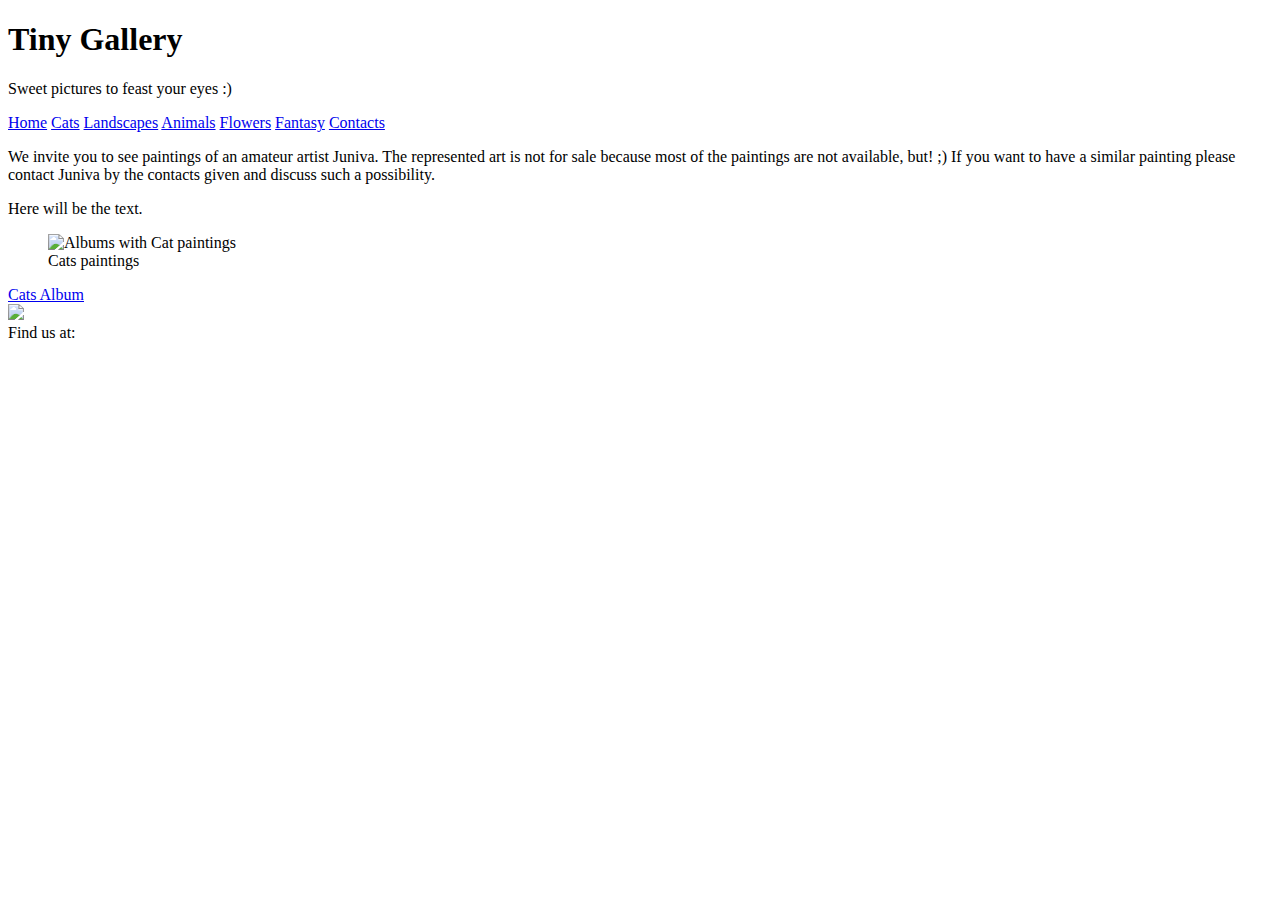
==== index.html @ 1af263bf "Pictures" ====
<!DOCTYPE html>
<html lang="en">
<head>
    <meta charset="UTF-8">
    <meta http-equiv="X-UA-Compatible" content="IE=edge">
    <meta name="viewport" content="width=device-width, initial-scale=1.0">
    <meta name="description" content="Online gallery for the painter Juniva">
    <meta name="keywords" content="realistic art, abstract art, painter, artist, painting, paintings, cat picture, flower painting, animal paintings">
    <meta name="author" content="Juniva">
    <title>Tiny Gallery</title>
</head>
<body>
    
    <header>
    <h1>Tiny Gallery</h1>
    <p>Sweet pictures to feast your eyes :)</p>
    </header>
    <nav>
    <a href="index.html" aria-label="Go to main page">Home</a>
    <a href="cats.html" aria-label="Go to paintings with cats">Cats</a>
    <a href="landscapes.html" aria-label="Go to paintings with landscapes">Landscapes</a>
    <a href="animals.html" aria-label="Go to paintings with animals">Animals</a>
    <a href="flowers.html" aria-label="Go to paintings with flowers">Flowers</a>
    <a href="fantasy.html" aria-label="Go to fantasy paintings">Fantasy</a>
    <a href="#contacts" aria-label="Contact us">Contacts</a>
    </nav>
    <p>We invite you to see paintings of an amateur artist Juniva. The represented art is not for sale because most of the paintings 
        are not available, but! ;) If you want to have a similar painting please contact Juniva by the contacts given and
    discuss such a possibility.</p>
    <aside>Here will be the text.</aside>
    <section>
        <div>
            <figure>
                <img src="assets/images/italy.jpg" alt="Albums with Cat paintings">
                <figcaption>Cats paintings</figcaption>
            </figure>
        </div>
        <div>
            <a  href="cats.html"  alt="Cats album" title="Cats Album"> Cats Album<br>
                <img src="assets/images/cat.jpg" >
                </a>
            </a>
        </div>
        <div></div>
        <div></div>
        
    
    </section>
    <footer>
        <div id="contacts">Find us at: </div>
    </footer>
</body>
</html>
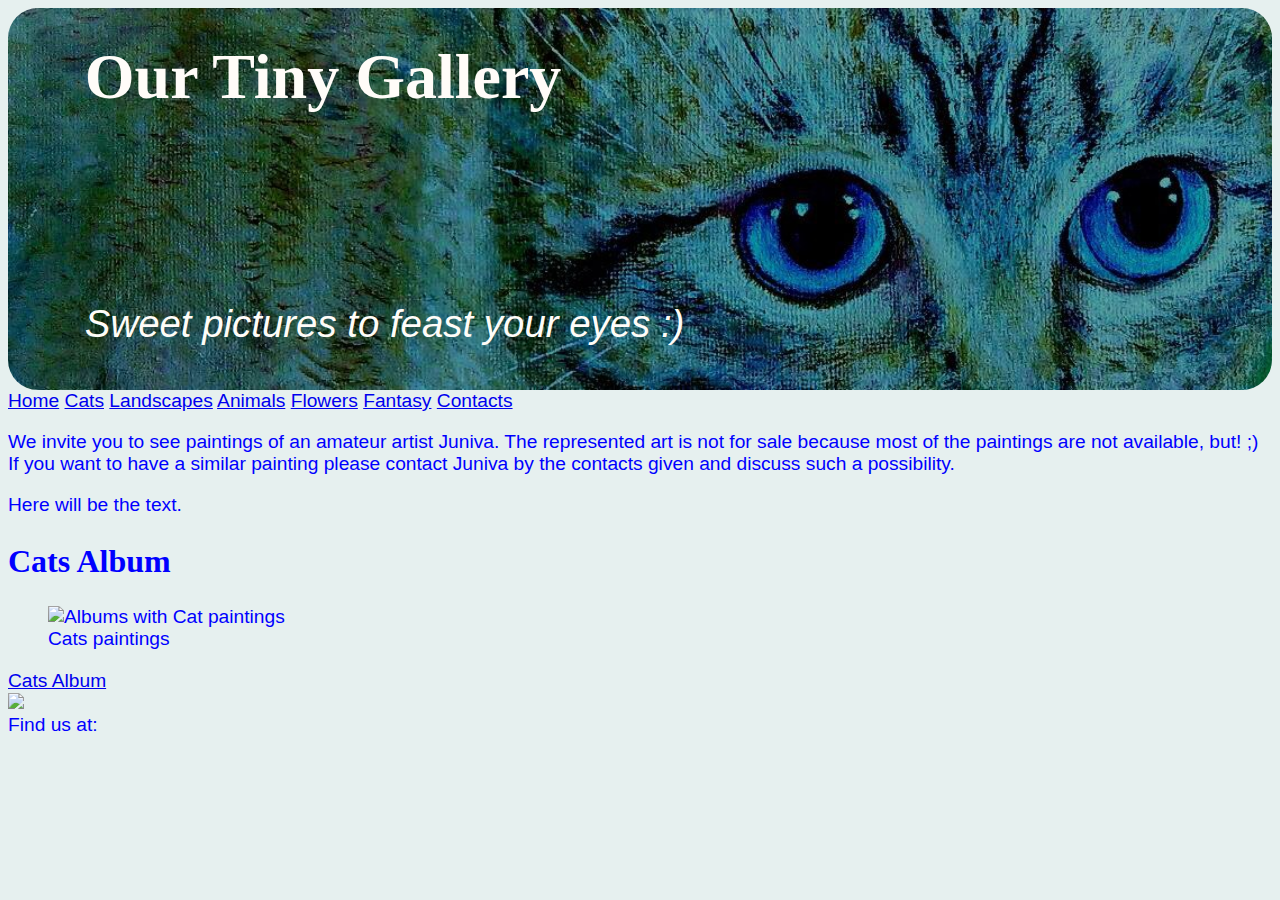
==== commit 683c4c17: "Header Styling" ====
--- a/index.html
+++ b/index.html
@@ -4,16 +4,18 @@
     <meta charset="UTF-8">
     <meta http-equiv="X-UA-Compatible" content="IE=edge">
     <meta name="viewport" content="width=device-width, initial-scale=1.0">
+    <link rel="stylesheet" href="assets/css/style.css">
     <meta name="description" content="Online gallery for the painter Juniva">
     <meta name="keywords" content="realistic art, abstract art, painter, artist, painting, paintings, cat picture, flower painting, animal paintings">
     <meta name="author" content="Juniva">
-    <title>Tiny Gallery</title>
+    <title>Our Tiny Gallery</title>
 </head>
 <body>
     
-    <header>
-    <h1>Tiny Gallery</h1>
-    <p>Sweet pictures to feast your eyes :)</p>
+    <header id="home" class="text-left">
+    <h1>Our Tiny Gallery</h1>
+    <div></div>
+    <p id="motto">Sweet pictures to feast your eyes :)  </p>
     </header>
     <nav>
     <a href="index.html" aria-label="Go to main page">Home</a>
@@ -30,6 +32,7 @@
     <aside>Here will be the text.</aside>
     <section>
         <div>
+            <h2>Cats Album </h2>
             <figure>
                 <img src="assets/images/italy.jpg" alt="Albums with Cat paintings">
                 <figcaption>Cats paintings</figcaption>
--- a/assets/css/style.css
+++ b/assets/css/style.css
@@ -0,0 +1,42 @@
+body {
+    background-color: rgb(230, 240, 239);
+    color: blue;
+    font-size: 1.2em;
+    font-family: 'Franklin Gothic Medium', 'Arial Narrow', Arial, sans-serif;
+}
+#home {
+    background-color: rgb(4, 71, 4);
+    background-image: url("../images/bg-cat.jpg");
+    background-size:  cover; height: 20rem;
+    color: rgb(255, 252, 248);
+    padding: 2rem 30px 30px 2em;
+    border-radius: 30px;
+    font-family: Verdana, Geneva, Tahoma, sans-serif; 
+    font-size: 2em;
+    }
+    #motto {
+        font-style: italic;
+        font-weight: 100;
+        position: relative;
+        top: 150px;
+    }
+    h1,h2 {
+        font-family: 'Merienda One', 'Brush Script MT', cursive;
+      }
+      
+      h1 {
+        font-size: 4rem;
+        margin: 0;
+      }
+      
+      h2 {
+        font-size: xx-large;
+      }
+
+.text-center {
+    text-align: center;
+}
+
+.text-left {
+    text-align: left;
+}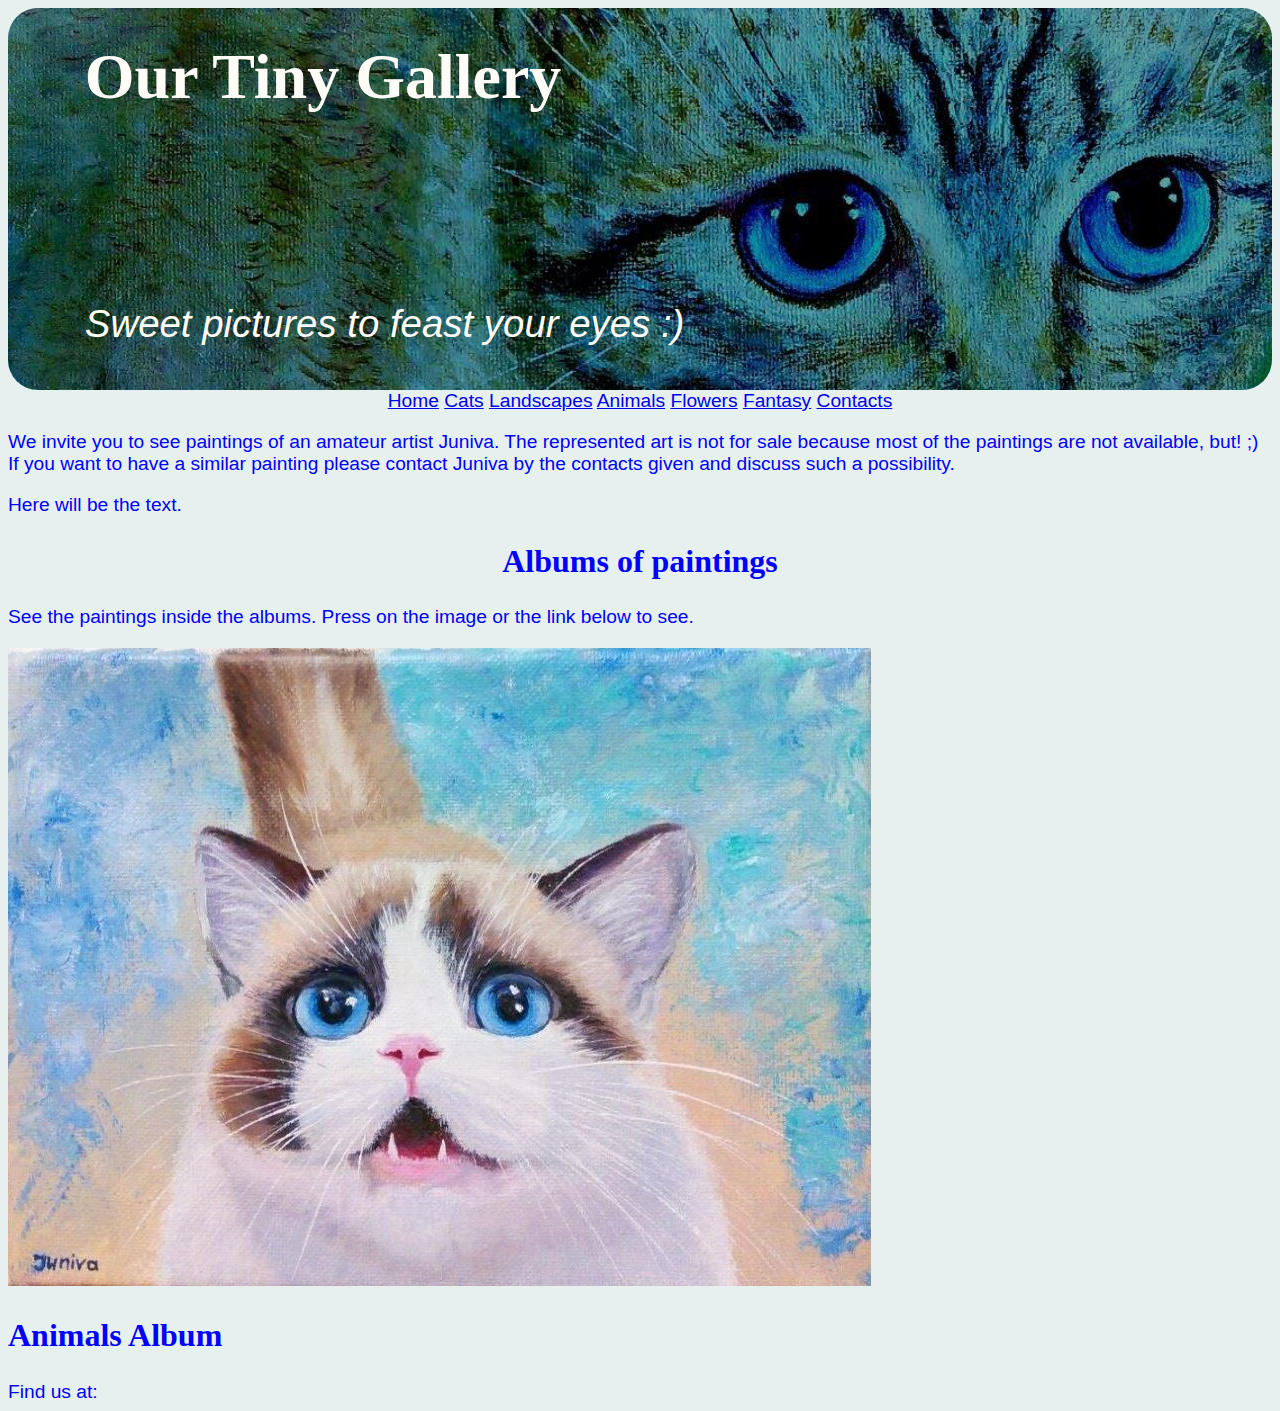
==== commit 327a46c9: "Testing changes to script" ====
--- a/index.html
+++ b/index.html
@@ -17,33 +17,34 @@
     <div></div>
     <p id="motto">Sweet pictures to feast your eyes :)  </p>
     </header>
-    <nav>
-    <a href="index.html" aria-label="Go to main page">Home</a>
-    <a href="cats.html" aria-label="Go to paintings with cats">Cats</a>
-    <a href="landscapes.html" aria-label="Go to paintings with landscapes">Landscapes</a>
-    <a href="animals.html" aria-label="Go to paintings with animals">Animals</a>
-    <a href="flowers.html" aria-label="Go to paintings with flowers">Flowers</a>
-    <a href="fantasy.html" aria-label="Go to fantasy paintings">Fantasy</a>
-    <a href="#contacts" aria-label="Contact us">Contacts</a>
+    <nav class="text-center">
+      <div id="navbar">
+        <span class="a"><a href="index.html" aria-label="Go to main page">Home</a></span>
+        <span class="a"><a href="cats.html" aria-label="Go to paintings with cats">Cats</a></span>
+        <span class="a"><a href="landscapes.html" aria-label="Go to paintings with landscapes">Landscapes</a></span>
+        <span class="a"><a href="animals.html" aria-label="Go to paintings with animals">Animals</a></span>
+        <span class="a"><a href="flowers.html" aria-label="Go to paintings with flowers">Flowers</a></span>
+        <span class="a"><a href="fantasy.html" aria-label="Go to fantasy paintings">Fantasy</a></span>
+        <span class="a"><a href="#contacts" aria-label="Contact us">Contacts</a></span>
+      </div>
     </nav>
     <p>We invite you to see paintings of an amateur artist Juniva. The represented art is not for sale because most of the paintings 
         are not available, but! ;) If you want to have a similar painting please contact Juniva by the contacts given and
     discuss such a possibility.</p>
     <aside>Here will be the text.</aside>
     <section>
-        <div>
-            <h2>Cats Album </h2>
-            <figure>
-                <img src="assets/images/italy.jpg" alt="Albums with Cat paintings">
-                <figcaption>Cats paintings</figcaption>
-            </figure>
-        </div>
-        <div>
-            <a  href="cats.html"  alt="Cats album" title="Cats Album"> Cats Album<br>
-                <img src="assets/images/cat.jpg" >
-                </a>
-            </a>
-        </div>
+        
+       <h2 class="text-center">Albums of paintings</h2>
+            <p>See the paintings inside the albums. Press on the image or the link below to see. </p>
+
+
+            <div class="album">
+                <a href="animals.html" target="_blank"></a>
+                <img src="assets/images/blue-eyed.jpg" alt="Animals Album">
+                <h2>Animals Album</h2>
+            </div>
+            
+    
         <div></div>
         <div></div>
         
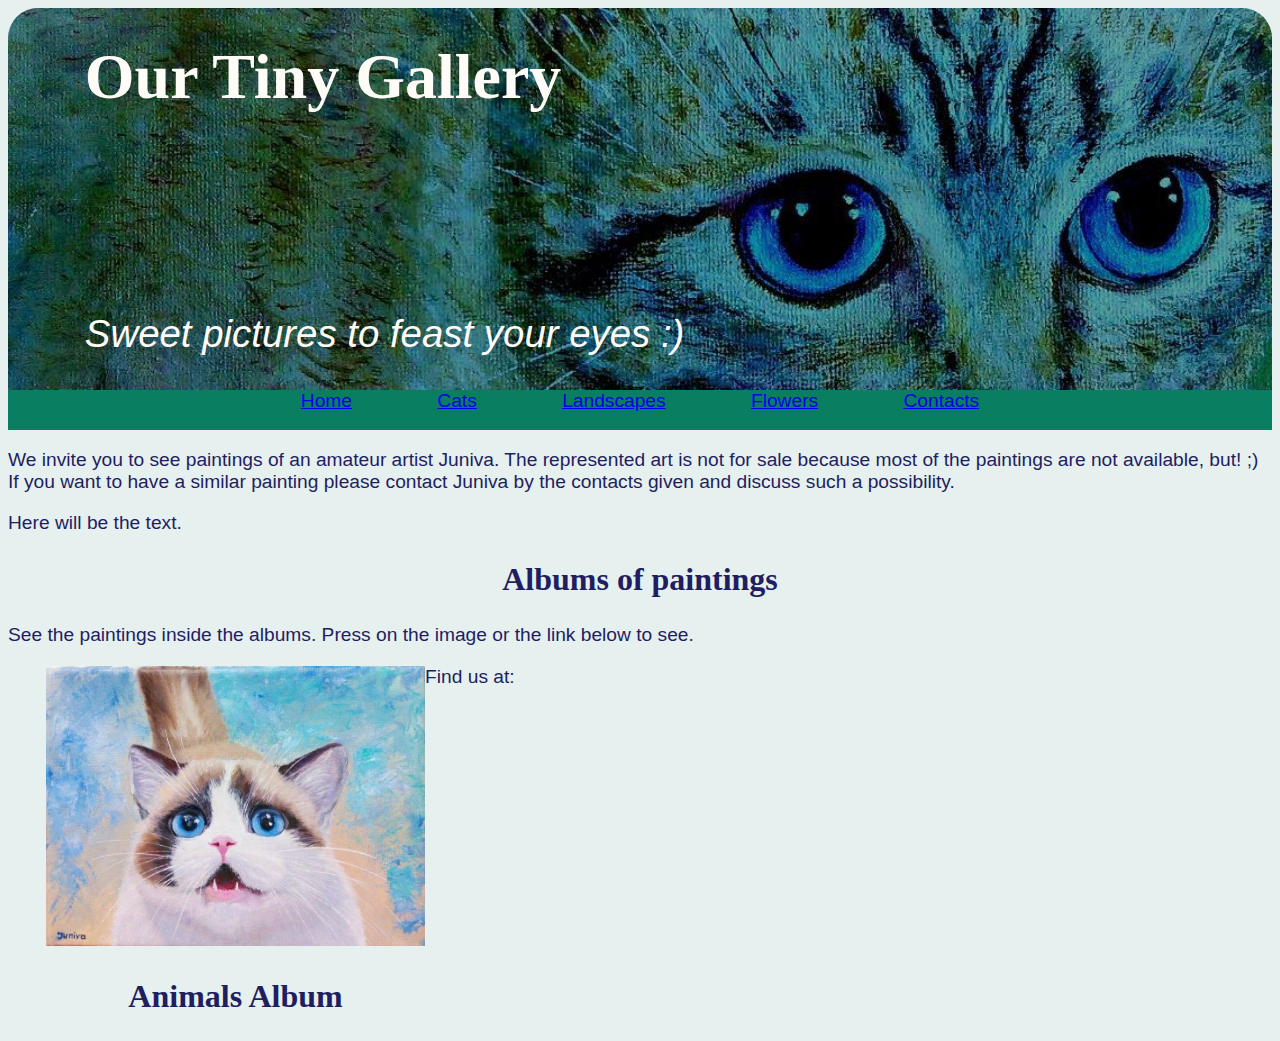
==== commit 5dceb08c: "Uploading images" ====
--- a/index.html
+++ b/index.html
@@ -12,20 +12,18 @@
 </head>
 <body>
     
-    <header id="home" class="text-left">
+    <header id="home">
     <h1>Our Tiny Gallery</h1>
     <div></div>
     <p id="motto">Sweet pictures to feast your eyes :)  </p>
     </header>
     <nav class="text-center">
       <div id="navbar">
-        <span class="a"><a href="index.html" aria-label="Go to main page">Home</a></span>
-        <span class="a"><a href="cats.html" aria-label="Go to paintings with cats">Cats</a></span>
-        <span class="a"><a href="landscapes.html" aria-label="Go to paintings with landscapes">Landscapes</a></span>
-        <span class="a"><a href="animals.html" aria-label="Go to paintings with animals">Animals</a></span>
-        <span class="a"><a href="flowers.html" aria-label="Go to paintings with flowers">Flowers</a></span>
-        <span class="a"><a href="fantasy.html" aria-label="Go to fantasy paintings">Fantasy</a></span>
-        <span class="a"><a href="#contacts" aria-label="Contact us">Contacts</a></span>
+        <span class="free"><a href="index.html" aria-label="Go to main page">Home</a></span>
+        <span class="free"><a href="animals.html" aria-label="Go to paintings with animals">Cats</a></span>
+        <span class="free"><a href="landscapes.html" aria-label="Go to paintings with landscapes">Landscapes</a></span>
+        <span class="free"><a href="flowers.html" aria-label="Go to paintings with flowers">Flowers</a></span>
+        <span class="free"><a href="#contacts" aria-label="Contact us">Contacts</a></span>
       </div>
     </nav>
     <p>We invite you to see paintings of an amateur artist Juniva. The represented art is not for sale because most of the paintings 
--- a/assets/css/style.css
+++ b/assets/css/style.css
@@ -1,6 +1,6 @@
 body {
     background-color: rgb(230, 240, 239);
-    color: blue;
+    color: rgb(30, 30, 97);
     font-size: 1.2em;
     font-family: 'Franklin Gothic Medium', 'Arial Narrow', Arial, sans-serif;
 }
@@ -10,7 +10,7 @@
     background-size:  cover; height: 20rem;
     color: rgb(255, 252, 248);
     padding: 2rem 30px 30px 2em;
-    border-radius: 30px;
+    border-radius: 30px 30px 0 0;
     font-family: Verdana, Geneva, Tahoma, sans-serif; 
     font-size: 2em;
     }
@@ -18,8 +18,18 @@
         font-style: italic;
         font-weight: 100;
         position: relative;
-        top: 150px;
+        top: 50%;
     }
+    #navbar {
+      color: antiquewhite;
+      background-color: rgb(10, 126, 97);
+      height: 40px;
+      text-align: center;
+    }
+  .text-center {
+    text-align: center;
+  }
+
     h1,h2 {
         font-family: 'Merienda One', 'Brush Script MT', cursive;
       }
@@ -32,11 +42,23 @@
       h2 {
         font-size: xx-large;
       }
-
-.text-center {
-    text-align: center;
+  
+.album {
+  float: left;
+  width: 30%;
+  margin-left: 3%;
 }
-
-.text-left {
-    text-align: left;
+.album a {
+  text-align: center;
+}
+img {
+  width: 100%;
+}
+h2 {
+  text-align: center;
+}
+.free {
+  margin: 20px;
+  padding: 20px;
+  top: 10px;
 }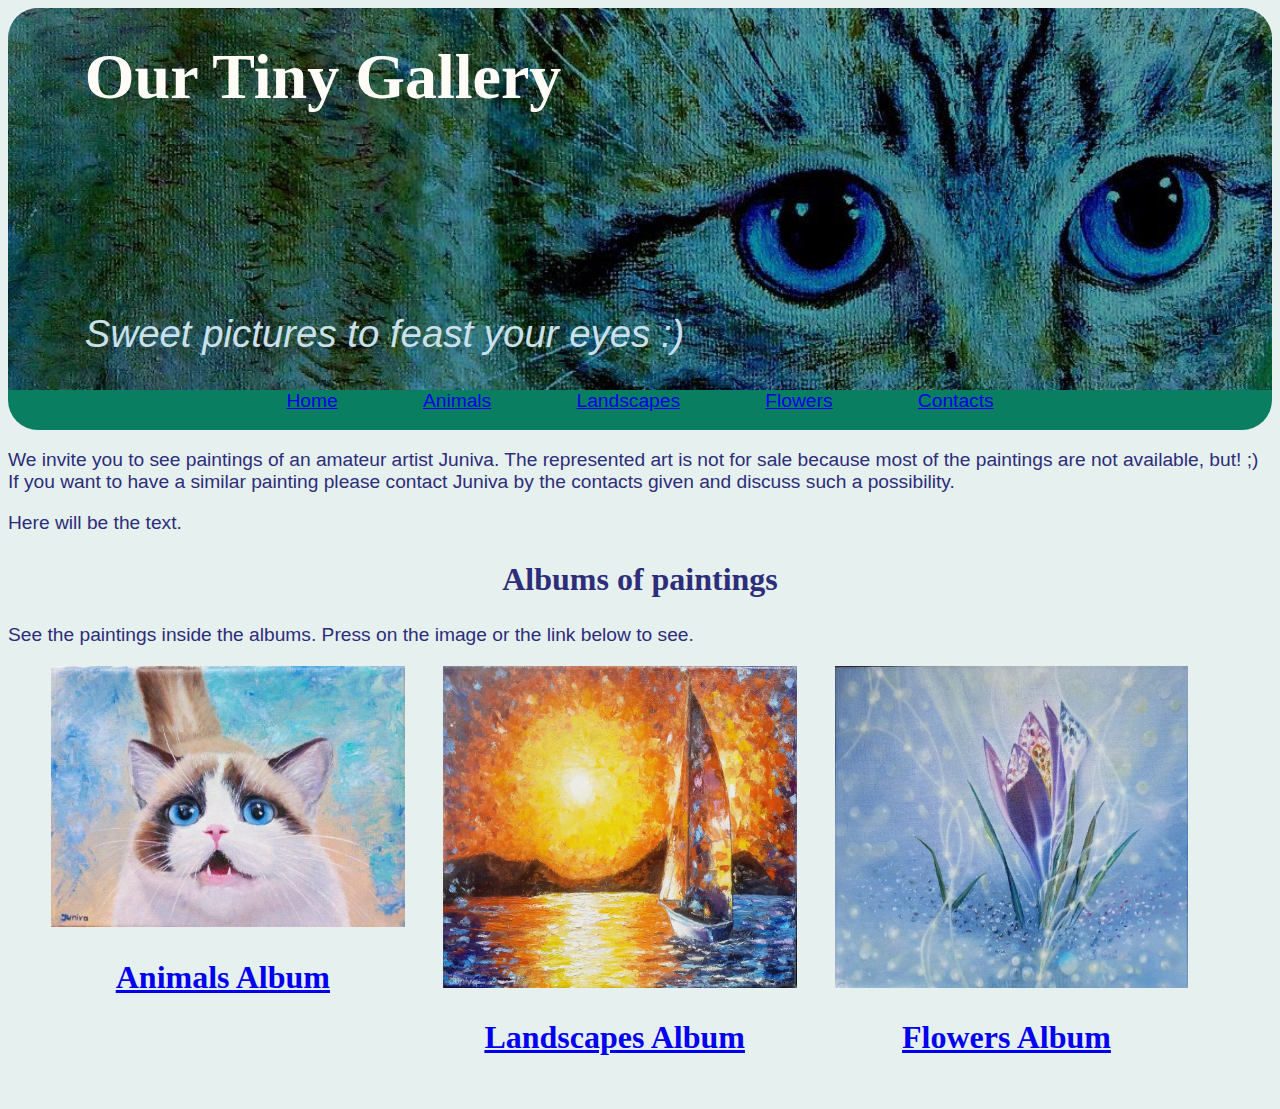
==== commit 1ce5bfae: "Adding Contacts.html, album covers and styling" ====
--- a/index.html
+++ b/index.html
@@ -19,11 +19,11 @@
     </header>
     <nav class="text-center">
       <div id="navbar">
-        <span class="free"><a href="index.html" aria-label="Go to main page">Home</a></span>
-        <span class="free"><a href="animals.html" aria-label="Go to paintings with animals">Cats</a></span>
-        <span class="free"><a href="landscapes.html" aria-label="Go to paintings with landscapes">Landscapes</a></span>
-        <span class="free"><a href="flowers.html" aria-label="Go to paintings with flowers">Flowers</a></span>
-        <span class="free"><a href="#contacts" aria-label="Contact us">Contacts</a></span>
+        <span class="nav-space"><a href="index.html" aria-label="Go to main page">Home</a></span>
+        <span class="nav-space"><a href="animals.html" aria-label="Go to paintings with animals">Animals</a></span>
+        <span class="nav-space"><a href="landscapes.html" aria-label="Go to paintings with landscapes">Landscapes</a></span>
+        <span class="nav-space"><a href="flowers.html" aria-label="Go to paintings with flowers">Flowers</a></span>
+        <span class="nav-space"><a href="contacts.html" aria-label="Contact us">Contacts</a></span>
       </div>
     </nav>
     <p>We invite you to see paintings of an amateur artist Juniva. The represented art is not for sale because most of the paintings 
@@ -36,20 +36,29 @@
             <p>See the paintings inside the albums. Press on the image or the link below to see. </p>
 
 
+            <div class="album">    
+                
+              <span class="cover">  <a href="animals.html" target="_blank" aria-label="Go to Animal Album"><img src="assets/images/blue-eyed.jpg" alt="Animals Album"> <h2>Animals Album</h2></a>
+              </span>  
+            </div>
+
             <div class="album">
-                <a href="animals.html" target="_blank"></a>
-                <img src="assets/images/blue-eyed.jpg" alt="Animals Album">
-                <h2>Animals Album</h2>
+                <span class="cover"> 
+                <a href="landscapes.html" target="_blank" aria-label="Go to Landscapes Album"><img src="assets/images/eyeof-light.jpg" height=322px; alt="Landscapes Album">
+                    <h2>Landscapes Album</h2></a>
+                </span> 
             </div>
-            
-    
-        <div></div>
-        <div></div>
-        
-    
-    </section>
+
+            <div class="album">
+                <span class="cover">
+                <a href="flowers.html" target="_blank" aria-label="Go to Flowers Album"><img src="assets/images/flower-cover.jpg" height=322px; alt="Flowers Album">
+                    <h2>Flowers Album</h2></a>
+                </span> 
+                
+            </div>
+    </section><br>
     <footer>
-        <div id="contacts">Find us at: </div>
+         
     </footer>
 </body>
 </html>--- a/assets/css/style.css
+++ b/assets/css/style.css
@@ -1,6 +1,6 @@
 body {
     background-color: rgb(230, 240, 239);
-    color: rgb(30, 30, 97);
+    color: rgb(45, 45, 121);
     font-size: 1.2em;
     font-family: 'Franklin Gothic Medium', 'Arial Narrow', Arial, sans-serif;
 }
@@ -15,6 +15,7 @@
     font-size: 2em;
     }
     #motto {
+      color: rgb(202, 225, 235);
         font-style: italic;
         font-weight: 100;
         position: relative;
@@ -25,6 +26,7 @@
       background-color: rgb(10, 126, 97);
       height: 40px;
       text-align: center;
+      border-radius: 0 0 30px 30px;
     }
   .text-center {
     text-align: center;
@@ -45,7 +47,7 @@
   
 .album {
   float: left;
-  width: 30%;
+  width: 28%;
   margin-left: 3%;
 }
 .album a {
@@ -57,8 +59,15 @@
 h2 {
   text-align: center;
 }
-.free {
+.nav-space {
+  color: white;
+  text-decoration: none;
   margin: 20px;
   padding: 20px;
   top: 10px;
+}
+
+.cover {
+  border: 1 solid blueviolet;
+  padding: 5px;
 }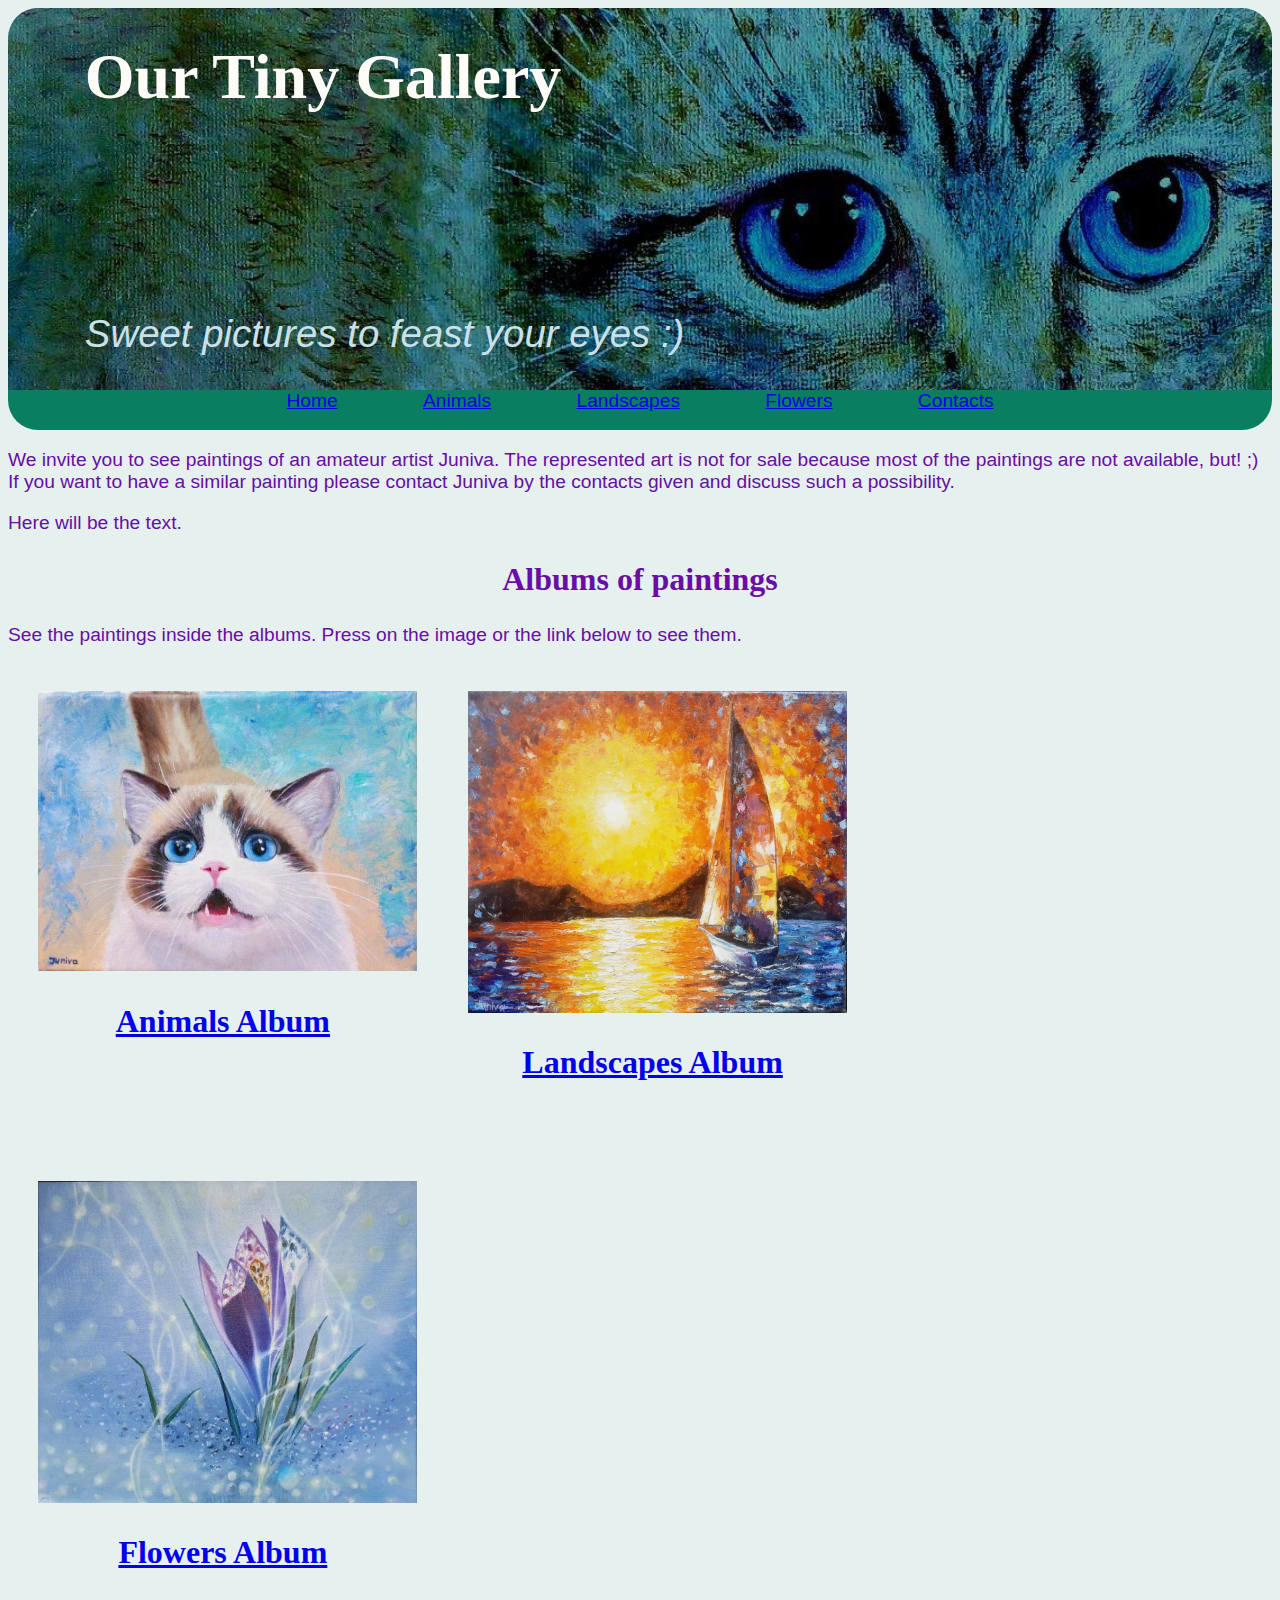
==== commit 392f9574: "Coding animals.html" ====
--- a/index.html
+++ b/index.html
@@ -33,25 +33,25 @@
     <section>
         
        <h2 class="text-center">Albums of paintings</h2>
-            <p>See the paintings inside the albums. Press on the image or the link below to see. </p>
+            <p>See the paintings inside the albums. Press on the image or the link below to see them. </p>
 
 
             <div class="album">    
                 
-              <span class="cover">  <a href="animals.html" target="_blank" aria-label="Go to Animal Album"><img src="assets/images/blue-eyed.jpg" alt="Animals Album"> <h2>Animals Album</h2></a>
+              <span class="cover">  <a href="animals.html"  aria-label="Go to Animal Album"><img src="assets/images/blue-eyed.jpg" alt="Animals Album"> <h2>Animals Album</h2></a>
               </span>  
             </div>
 
             <div class="album">
                 <span class="cover"> 
-                <a href="landscapes.html" target="_blank" aria-label="Go to Landscapes Album"><img src="assets/images/eyeof-light.jpg" height=322px; alt="Landscapes Album">
+                <a href="landscapes.html" aria-label="Go to Landscapes Album"><img src="assets/images/eyeof-light.jpg" height=322px; alt="Landscapes Album">
                     <h2>Landscapes Album</h2></a>
                 </span> 
             </div>
 
             <div class="album">
                 <span class="cover">
-                <a href="flowers.html" target="_blank" aria-label="Go to Flowers Album"><img src="assets/images/flower-cover.jpg" height=322px; alt="Flowers Album">
+                <a href="flowers.html" aria-label="Go to Flowers Album"><img src="assets/images/flower-cover.jpg" height=322px; alt="Flowers Album">
                     <h2>Flowers Album</h2></a>
                 </span> 
                 
--- a/assets/css/style.css
+++ b/assets/css/style.css
@@ -1,6 +1,6 @@
 body {
     background-color: rgb(230, 240, 239);
-    color: rgb(45, 45, 121);
+    color: rgb(104, 13, 165);
     font-size: 1.2em;
     font-family: 'Franklin Gothic Medium', 'Arial Narrow', Arial, sans-serif;
 }
@@ -47,8 +47,12 @@
   
 .album {
   float: left;
-  width: 28%;
-  margin-left: 3%;
+  width: 30%;
+  margin: 2%;
+  bottom: 0%;
+}
+.my {
+  clear: both;
 }
 .album a {
   text-align: center;
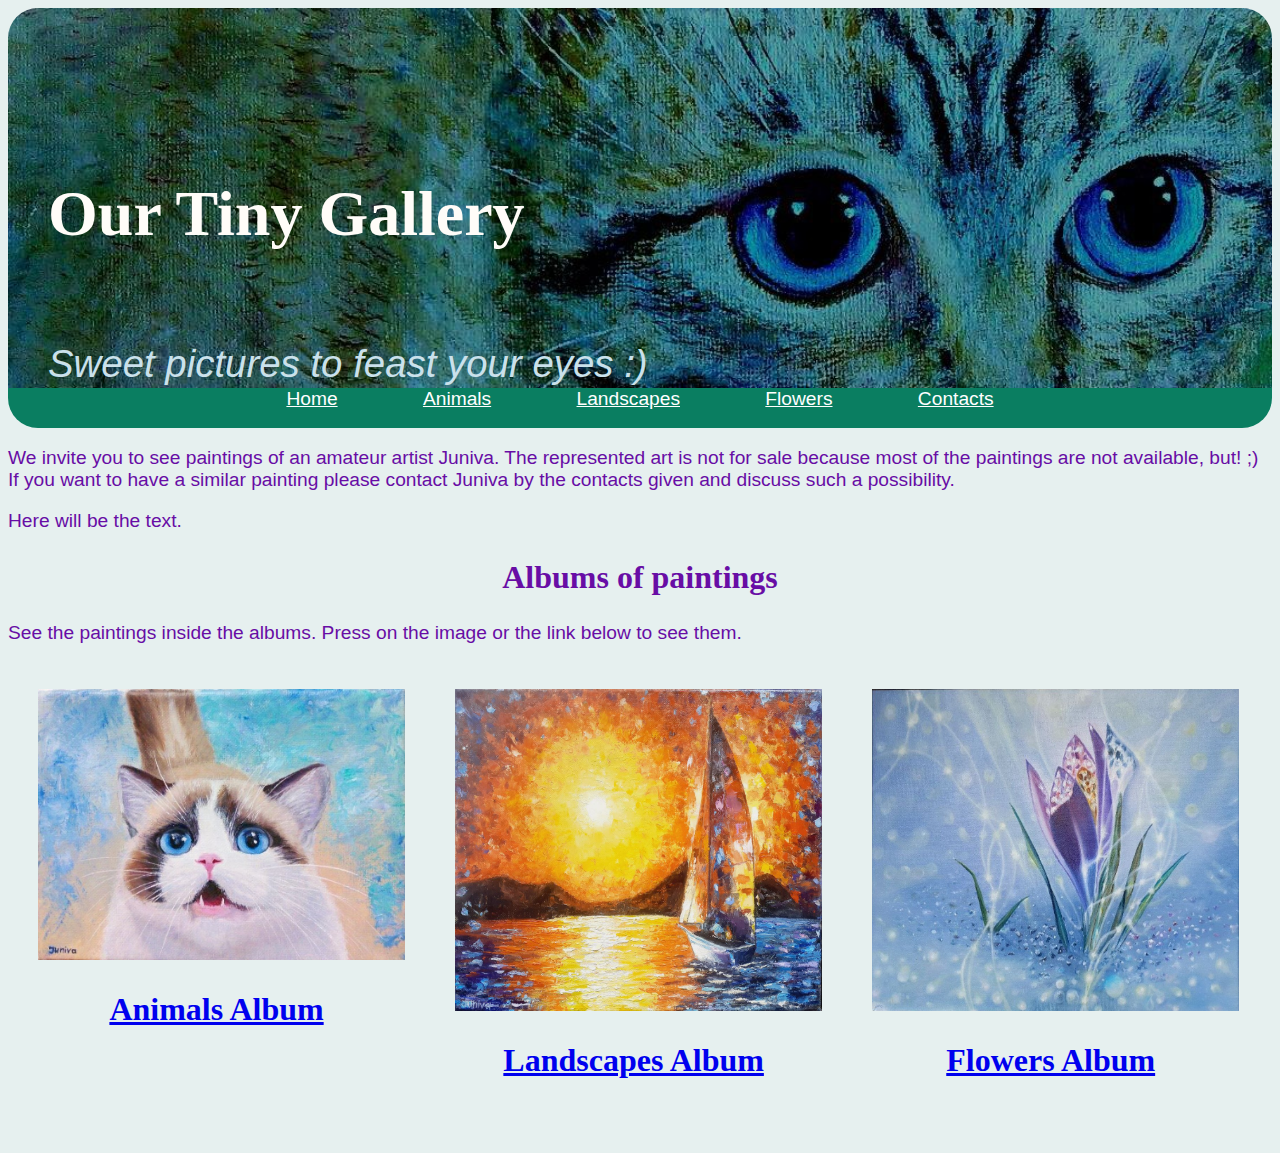
==== commit 0dcf3e00: "Changes to header and animals.html" ====
--- a/index.html
+++ b/index.html
@@ -12,7 +12,7 @@
 </head>
 <body>
     
-    <header id="home">
+    <header id="header-home">
     <h1>Our Tiny Gallery</h1>
     <div></div>
     <p id="motto">Sweet pictures to feast your eyes :)  </p>
--- a/assets/css/style.css
+++ b/assets/css/style.css
@@ -4,22 +4,36 @@
     font-size: 1.2em;
     font-family: 'Franklin Gothic Medium', 'Arial Narrow', Arial, sans-serif;
 }
-#home {
+#header-home {
     background-color: rgb(4, 71, 4);
     background-image: url("../images/bg-cat.jpg");
     background-size:  cover; height: 20rem;
     color: rgb(255, 252, 248);
-    padding: 2rem 30px 30px 2em;
+    padding: 30px 30px 30px 40px;
     border-radius: 30px 30px 0 0;
     font-family: Verdana, Geneva, Tahoma, sans-serif; 
     font-size: 2em;
+    }
+    h1,h2 {
+      font-family: "freightBig", serif, 'Lucida Sans Unicode', Geneva, Verdana, sans-serif;
+    }
+    
+    h1 {
+      font-size: 4rem;
+      font-weight: 700;
+      position: relative;
+      top: 30%;      
+    }
+    
+    h2 {
+      font-size: xx-large;
     }
     #motto {
       color: rgb(202, 225, 235);
         font-style: italic;
         font-weight: 100;
         position: relative;
-        top: 50%;
+        top: 45%;
     }
     #navbar {
       color: antiquewhite;
@@ -28,26 +42,17 @@
       text-align: center;
       border-radius: 0 0 30px 30px;
     }
+    #navbar a {
+      color: white;
+    }
+    
   .text-center {
     text-align: center;
   }
-
-    h1,h2 {
-        font-family: 'Merienda One', 'Brush Script MT', cursive;
-      }
-      
-      h1 {
-        font-size: 4rem;
-        margin: 0;
-      }
-      
-      h2 {
-        font-size: xx-large;
-      }
   
 .album {
   float: left;
-  width: 30%;
+  width: 29%;
   margin: 2%;
   bottom: 0%;
 }
